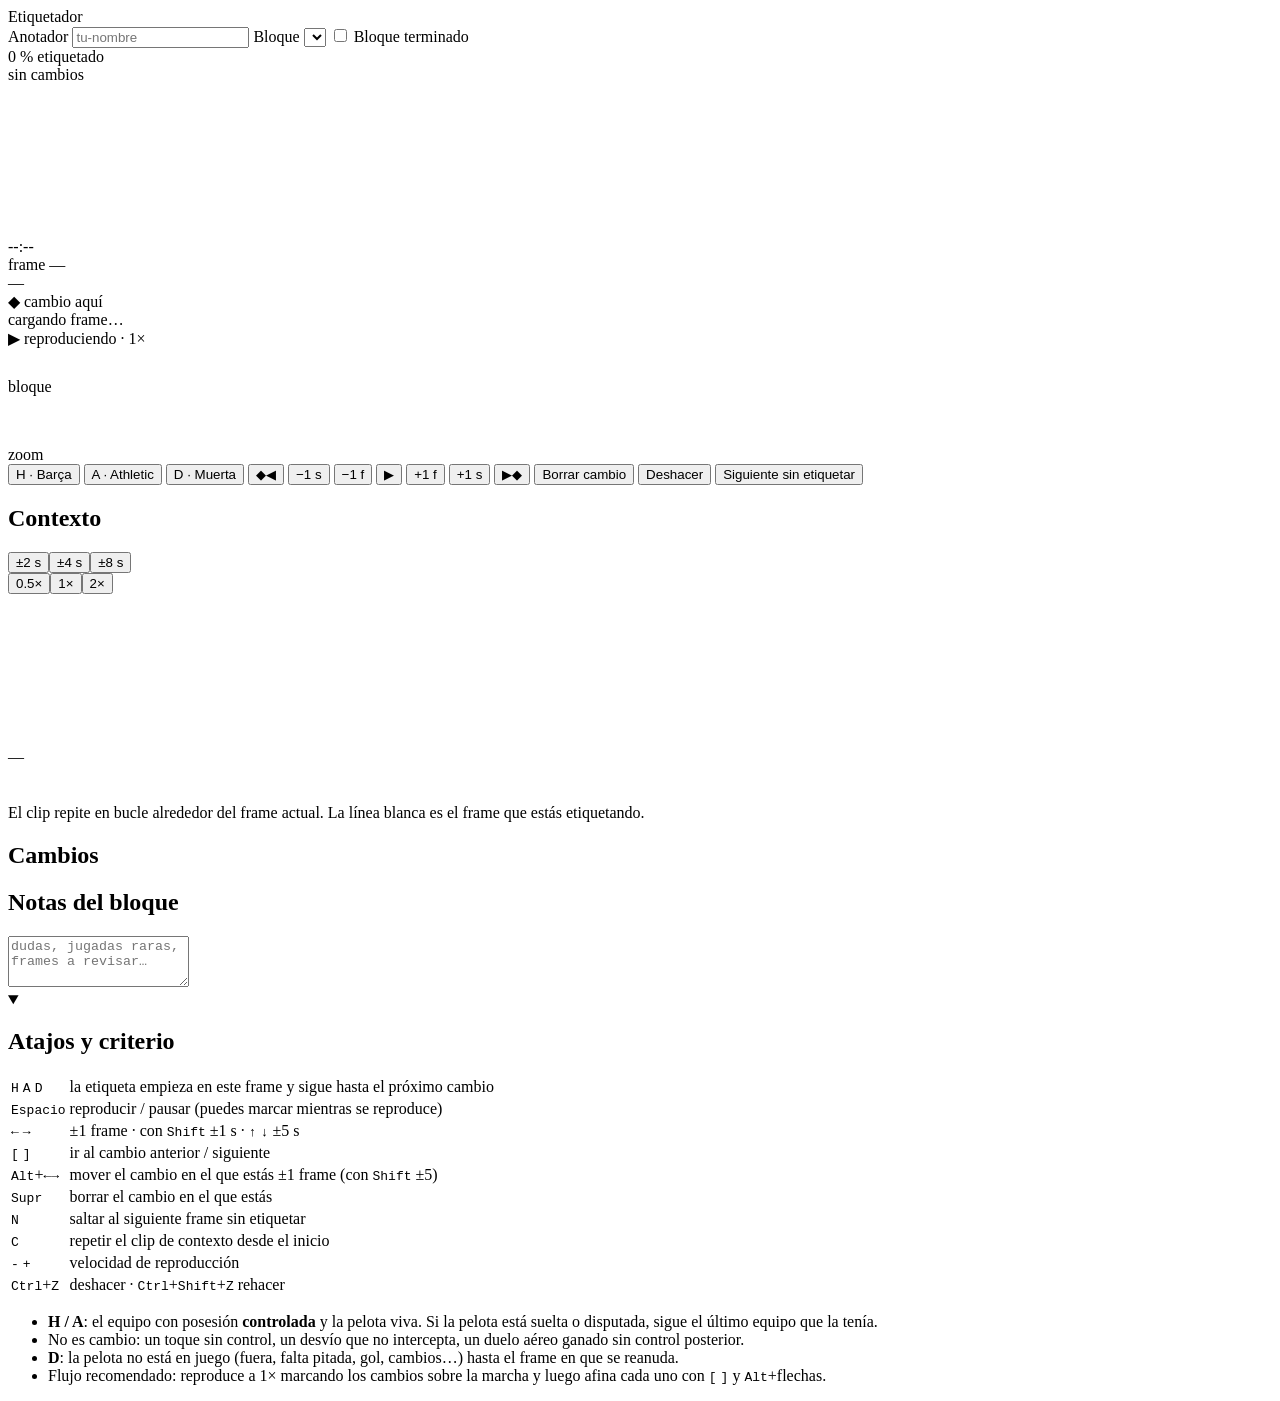
==== labeler/static/index.html @ 12c98166 "Add hand-labelling tool for validation blocks Local web app (docker compose up labeler) that streams" ====
<!doctype html>
<html lang="es">
<head>
<meta charset="utf-8">
<meta name="viewport" content="width=device-width, initial-scale=1">
<title>Etiquetador de posesión</title>
<link rel="stylesheet" href="/static/style.css">
</head>
<body>
<header class="bar">
  <div class="brand">Etiquetador <span class="muted" id="game"></span></div>
  <label class="field">Anotador
    <input id="annotator" placeholder="tu-nombre" maxlength="32" autocomplete="off" spellcheck="false">
  </label>
  <label class="field">Bloque
    <select id="block"></select>
  </label>
  <label class="toggle"><input type="checkbox" id="done"> Bloque terminado</label>
  <div class="spacer"></div>
  <div id="progress" class="pill">0 % etiquetado</div>
  <div id="save" class="pill muted">sin cambios</div>
</header>

<main class="layout">
  <section class="stage">
    <div class="viewer" id="viewer">
      <video id="main" muted playsinline preload="auto"></video>
      <div class="overlay top-left">
        <div id="clock" class="clock">--:--</div>
        <div id="frameinfo" class="muted mono">frame —</div>
      </div>
      <div class="overlay top-right">
        <div id="curlabel" class="badge big X">—</div>
        <div id="onchange" class="hint hidden">◆ cambio aquí</div>
      </div>
      <div id="loading" class="overlay center hidden">cargando frame…</div>
      <div id="playing" class="overlay bottom-left hidden">▶ reproduciendo · <span id="rate">1×</span></div>
    </div>

    <div class="timelines">
      <div class="tl-row">
        <span class="tl-label">bloque</span>
        <canvas id="overview" height="44"></canvas>
      </div>
      <div class="tl-row">
        <span class="tl-label">zoom <span id="zoomtxt" class="muted"></span></span>
        <canvas id="zoom" height="64"></canvas>
      </div>
    </div>

    <div class="controls">
      <button data-act="label" data-label="H" class="lbl H" title="H">H · Barça</button>
      <button data-act="label" data-label="A" class="lbl A" title="A">A · Athletic</button>
      <button data-act="label" data-label="D" class="lbl D" title="D">D · Muerta</button>
      <span class="sep"></span>
      <button data-act="prevchange" title="[">◆◀</button>
      <button data-act="step" data-n="-25" title="Shift+←">−1 s</button>
      <button data-act="step" data-n="-1" title="←">−1 f</button>
      <button data-act="play" id="playbtn" title="Espacio">▶</button>
      <button data-act="step" data-n="1" title="→">+1 f</button>
      <button data-act="step" data-n="25" title="Shift+→">+1 s</button>
      <button data-act="nextchange" title="]">▶◆</button>
      <span class="sep"></span>
      <button data-act="delete" title="Supr">Borrar cambio</button>
      <button data-act="undo" title="Ctrl+Z">Deshacer</button>
      <button data-act="nextgap" title="N">Siguiente sin etiquetar</button>
    </div>
  </section>

  <aside class="side">
    <div class="panel">
      <div class="panel-head">
        <h2>Contexto</h2>
        <div class="seg" id="ctxwin">
          <button data-v="2">±2 s</button><button data-v="4" class="on">±4 s</button><button data-v="8">±8 s</button>
        </div>
        <div class="seg" id="ctxspeed">
          <button data-v="0.5">0.5×</button><button data-v="1" class="on">1×</button><button data-v="2">2×</button>
        </div>
      </div>
      <div class="ctxbox" id="ctxbox">
        <video id="ctx" muted playsinline preload="auto"></video>
        <div class="overlay top-right"><div id="ctxlabel" class="badge X">—</div></div>
        <div class="overlay top-left mono muted" id="ctxrel"></div>
      </div>
      <canvas id="ctxbar" height="18"></canvas>
      <p class="muted small">El clip repite en bucle alrededor del frame actual. La línea blanca es el frame que estás etiquetando.</p>
    </div>

    <div class="panel" id="publicpanel" hidden>
      <h2>Práctica con la GT pública</h2>
      <p class="small muted">Este bloque tiene GT oficial. Etiquétalo sin mirarla y compárate para calibrar el criterio del equipo.</p>
      <div class="row">
        <button id="compare">Comparar con GT</button>
        <label class="toggle"><input type="checkbox" id="showgt"> Mostrar GT</label>
      </div>
      <div id="compareout" class="mono small"></div>
    </div>

    <div class="panel grow">
      <h2>Cambios <span class="muted" id="nchanges"></span></h2>
      <ol id="changes" class="changes"></ol>
    </div>

    <div class="panel">
      <h2>Notas del bloque</h2>
      <textarea id="notes" rows="3" placeholder="dudas, jugadas raras, frames a revisar…"></textarea>
    </div>

    <details class="panel" open>
      <summary><h2>Atajos y criterio</h2></summary>
      <table class="keys">
        <tr><td><kbd>H</kbd> <kbd>A</kbd> <kbd>D</kbd></td><td>la etiqueta empieza en este frame y sigue hasta el próximo cambio</td></tr>
        <tr><td><kbd>Espacio</kbd></td><td>reproducir / pausar (puedes marcar mientras se reproduce)</td></tr>
        <tr><td><kbd>←</kbd> <kbd>→</kbd></td><td>±1 frame · con <kbd>Shift</kbd> ±1 s · <kbd>↑</kbd> <kbd>↓</kbd> ±5 s</td></tr>
        <tr><td><kbd>[</kbd> <kbd>]</kbd></td><td>ir al cambio anterior / siguiente</td></tr>
        <tr><td><kbd>Alt</kbd>+<kbd>←</kbd><kbd>→</kbd></td><td>mover el cambio en el que estás ±1 frame (con <kbd>Shift</kbd> ±5)</td></tr>
        <tr><td><kbd>Supr</kbd></td><td>borrar el cambio en el que estás</td></tr>
        <tr><td><kbd>N</kbd></td><td>saltar al siguiente frame sin etiquetar</td></tr>
        <tr><td><kbd>C</kbd></td><td>repetir el clip de contexto desde el inicio</td></tr>
        <tr><td><kbd>-</kbd> <kbd>+</kbd></td><td>velocidad de reproducción</td></tr>
        <tr><td><kbd>Ctrl</kbd>+<kbd>Z</kbd></td><td>deshacer · <kbd>Ctrl</kbd>+<kbd>Shift</kbd>+<kbd>Z</kbd> rehacer</td></tr>
      </table>
      <ul class="small criteria">
        <li><b>H / A</b>: el equipo con posesión <b>controlada</b> y la pelota viva. Si la pelota está suelta o disputada, sigue el último equipo que la tenía.</li>
        <li>No es cambio: un toque sin control, un desvío que no intercepta, un duelo aéreo ganado sin control posterior.</li>
        <li><b>D</b>: la pelota no está en juego (fuera, falta pitada, gol, cambios…) hasta el frame en que se reanuda.</li>
        <li>Flujo recomendado: reproduce a 1× marcando los cambios sobre la marcha y luego afina cada uno con <kbd>[</kbd> <kbd>]</kbd> y <kbd>Alt</kbd>+flechas.</li>
      </ul>
    </details>
  </aside>
</main>

<div id="toast" class="toast hidden"></div>
<script src="/static/app.js"></script>
</body>
</html>
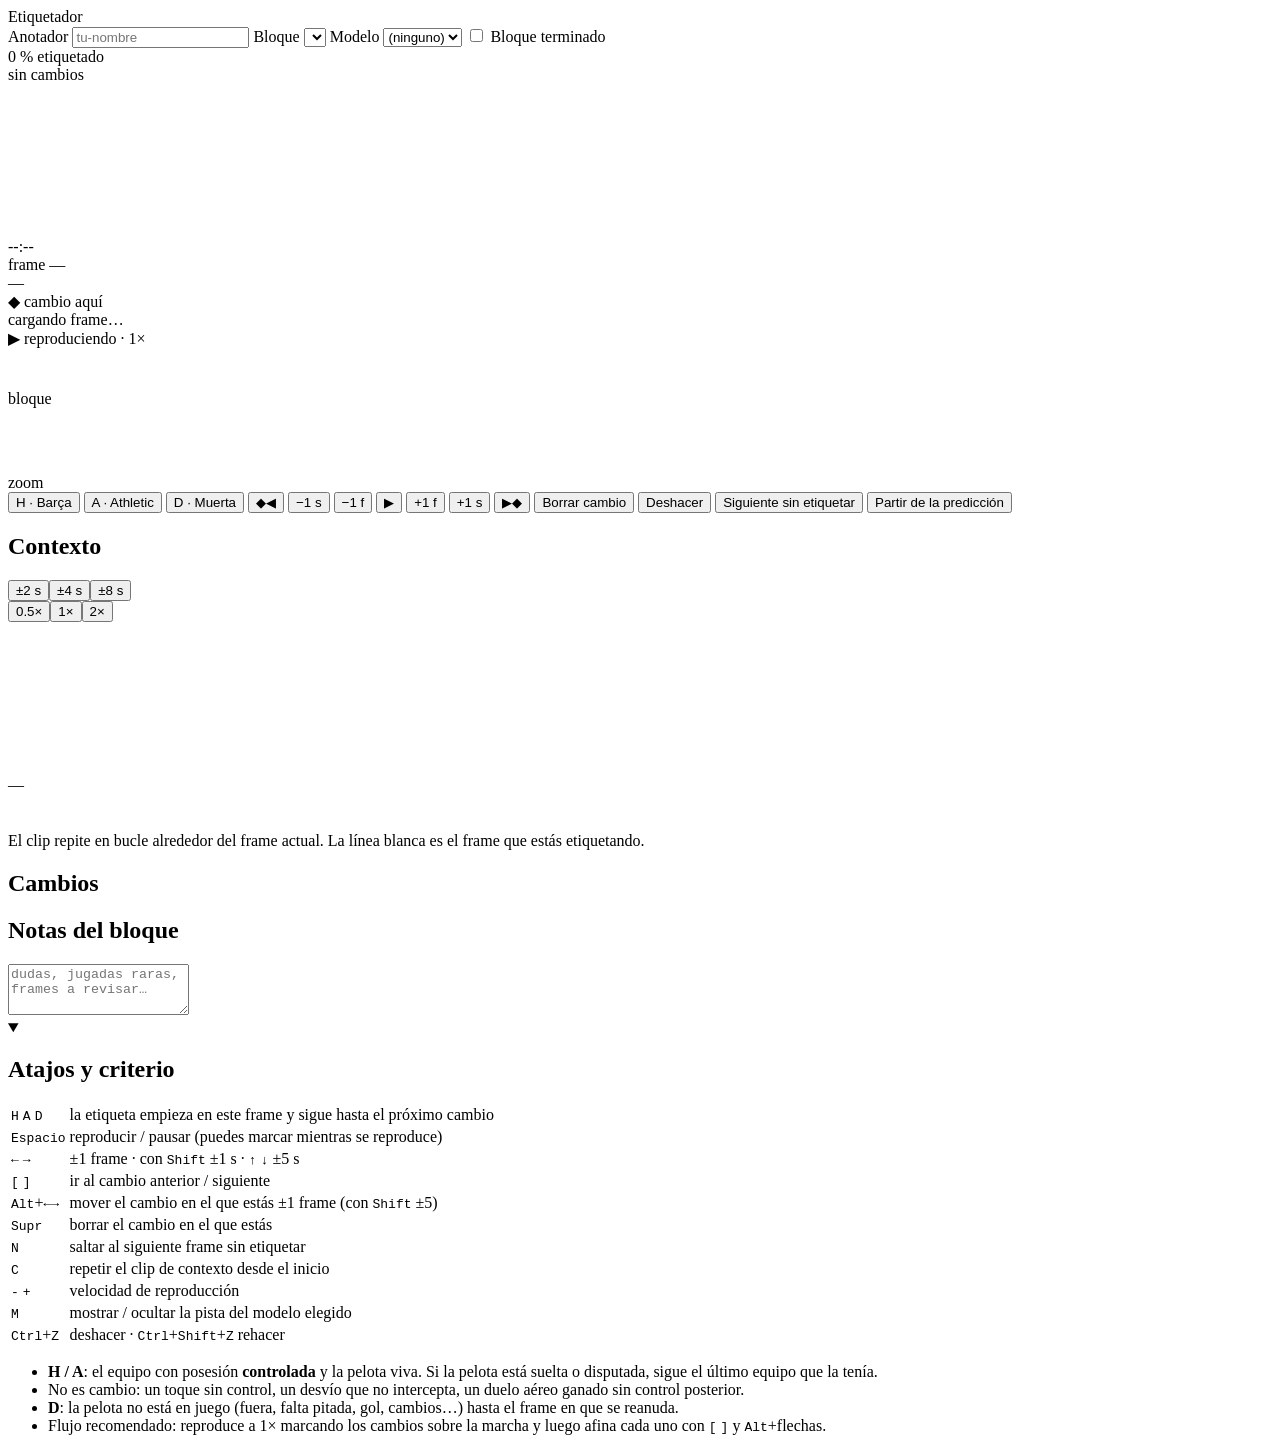
==== commit 1ecf9f3a: "Add GPU image, ball enrichment from video and model predictions in the labeler - docker/Dockerfile.g" ====
--- a/labeler/static/index.html
+++ b/labeler/static/index.html
@@ -14,6 +14,9 @@
   </label>
   <label class="field">Bloque
     <select id="block"></select>
+  </label>
+  <label class="field">Modelo
+    <select id="model"><option value="">(ninguno)</option></select>
   </label>
   <label class="toggle"><input type="checkbox" id="done"> Bloque terminado</label>
   <div class="spacer"></div>
@@ -40,11 +43,11 @@
     <div class="timelines">
       <div class="tl-row">
         <span class="tl-label">bloque</span>
-        <canvas id="overview" height="44"></canvas>
+        <canvas id="overview" height="56"></canvas>
       </div>
       <div class="tl-row">
         <span class="tl-label">zoom <span id="zoomtxt" class="muted"></span></span>
-        <canvas id="zoom" height="64"></canvas>
+        <canvas id="zoom" height="80"></canvas>
       </div>
     </div>
 
@@ -64,6 +67,8 @@
       <button data-act="delete" title="Supr">Borrar cambio</button>
       <button data-act="undo" title="Ctrl+Z">Deshacer</button>
       <button data-act="nextgap" title="N">Siguiente sin etiquetar</button>
+      <button data-act="seed" id="seedbtn" title="Copia la predicción del modelo al bloque para corregirla">Partir de la predicción</button>
+      <span id="seeded" class="muted small"></span>
     </div>
   </section>
 
@@ -119,6 +124,7 @@
         <tr><td><kbd>N</kbd></td><td>saltar al siguiente frame sin etiquetar</td></tr>
         <tr><td><kbd>C</kbd></td><td>repetir el clip de contexto desde el inicio</td></tr>
         <tr><td><kbd>-</kbd> <kbd>+</kbd></td><td>velocidad de reproducción</td></tr>
+        <tr><td><kbd>M</kbd></td><td>mostrar / ocultar la pista del modelo elegido</td></tr>
         <tr><td><kbd>Ctrl</kbd>+<kbd>Z</kbd></td><td>deshacer · <kbd>Ctrl</kbd>+<kbd>Shift</kbd>+<kbd>Z</kbd> rehacer</td></tr>
       </table>
       <ul class="small criteria">
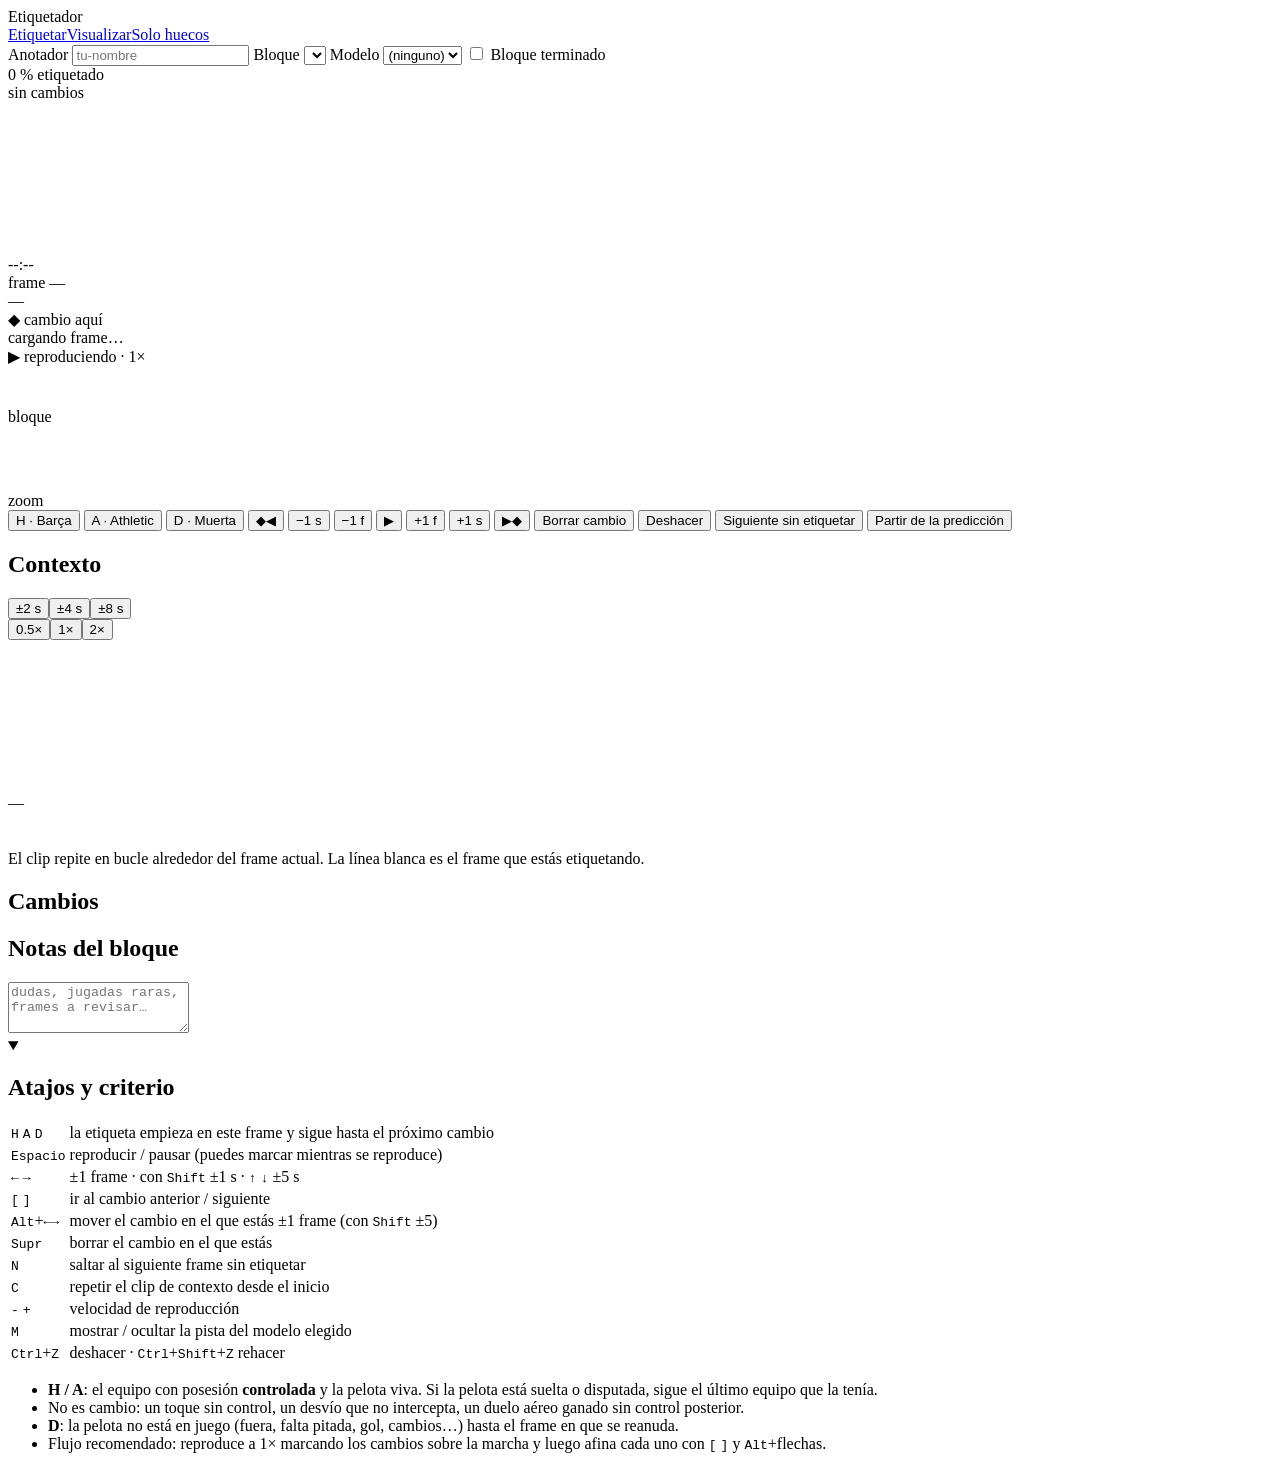
==== commit 6623619f: "Add tracking visualiser and gaps-only reel; keep Roboflow balls on the pitch /overlay draws the proj" ====
--- a/labeler/static/index.html
+++ b/labeler/static/index.html
@@ -9,6 +9,7 @@
 <body>
 <header class="bar">
   <div class="brand">Etiquetador <span class="muted" id="game"></span></div>
+  <nav class="tabs"><a href="/" class="on">Etiquetar</a><a href="/overlay">Visualizar</a><a href="/roboflow">Solo huecos</a></nav>
   <label class="field">Anotador
     <input id="annotator" placeholder="tu-nombre" maxlength="32" autocomplete="off" spellcheck="false">
   </label>
